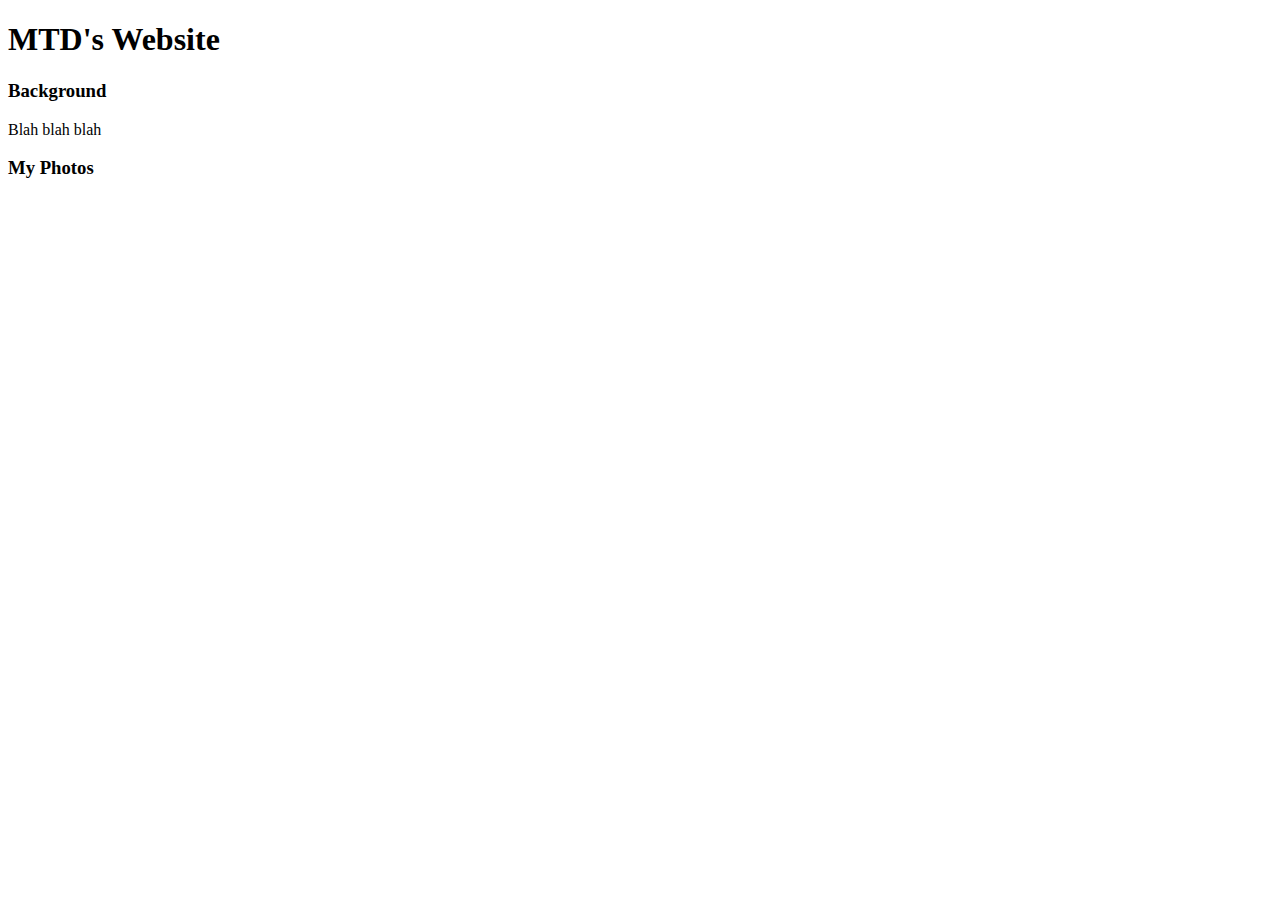
==== mywebsite.html @ 6605dbf4 "My Website Take 1" ====
<!DOCTYPE html>
<!-- My Website -->
<html>
  <head>
    <meta charset="UTF-8">
    <title>MTD's Website</title>
    <link rel="stylesheet" href="application.css">
  </head>

  <body>
    <h1>MTD's Website</h1>
    <h3>Background</h3>
    <div id="background">Blah blah blah </div>
    <div id="photos">
      <h3>My Photos</h3>
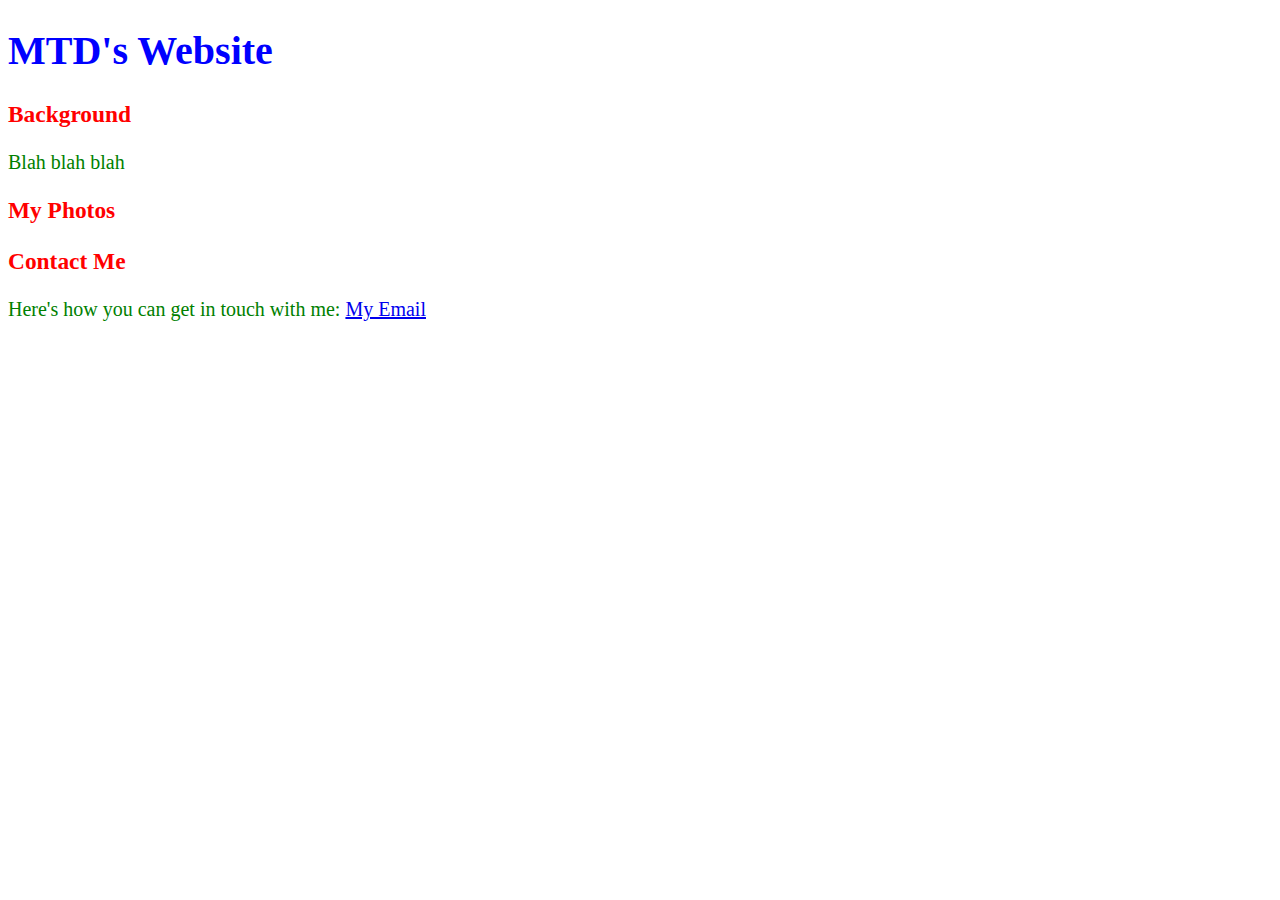
==== commit 8e5e0038: "my website take 2" ====
--- a/mywebsite.html
+++ b/mywebsite.html
@@ -4,7 +4,7 @@
   <head>
     <meta charset="UTF-8">
     <title>MTD's Website</title>
-    <link rel="stylesheet" href="application.css">
+    <link rel="stylesheet" href="applications.css">
   </head>
 
   <body>
@@ -13,4 +13,13 @@
     <div id="background">Blah blah blah </div>
     <div id="photos">
       <h3>My Photos</h3>
+    </div>
+    <h3>Contact Me</h3>
+    <div id="background">Here's how you can get in touch with me: <a
+         href='mailto:mtdowd@gmail.com'>My Email</a></div>
+
+  </body>
+
+</html>
+
       
--- a/applications.css
+++ b/applications.css
@@ -0,0 +1,17 @@
+h1 {
+  color: blue;
+}
+h3 {
+  color: red;
+}
+body {
+  font-size: 20px;
+}
+#background {
+  color: green;
+}
+img {
+  border: 1px solid gray;
+  margin: 10px;
+  float: left;
+}
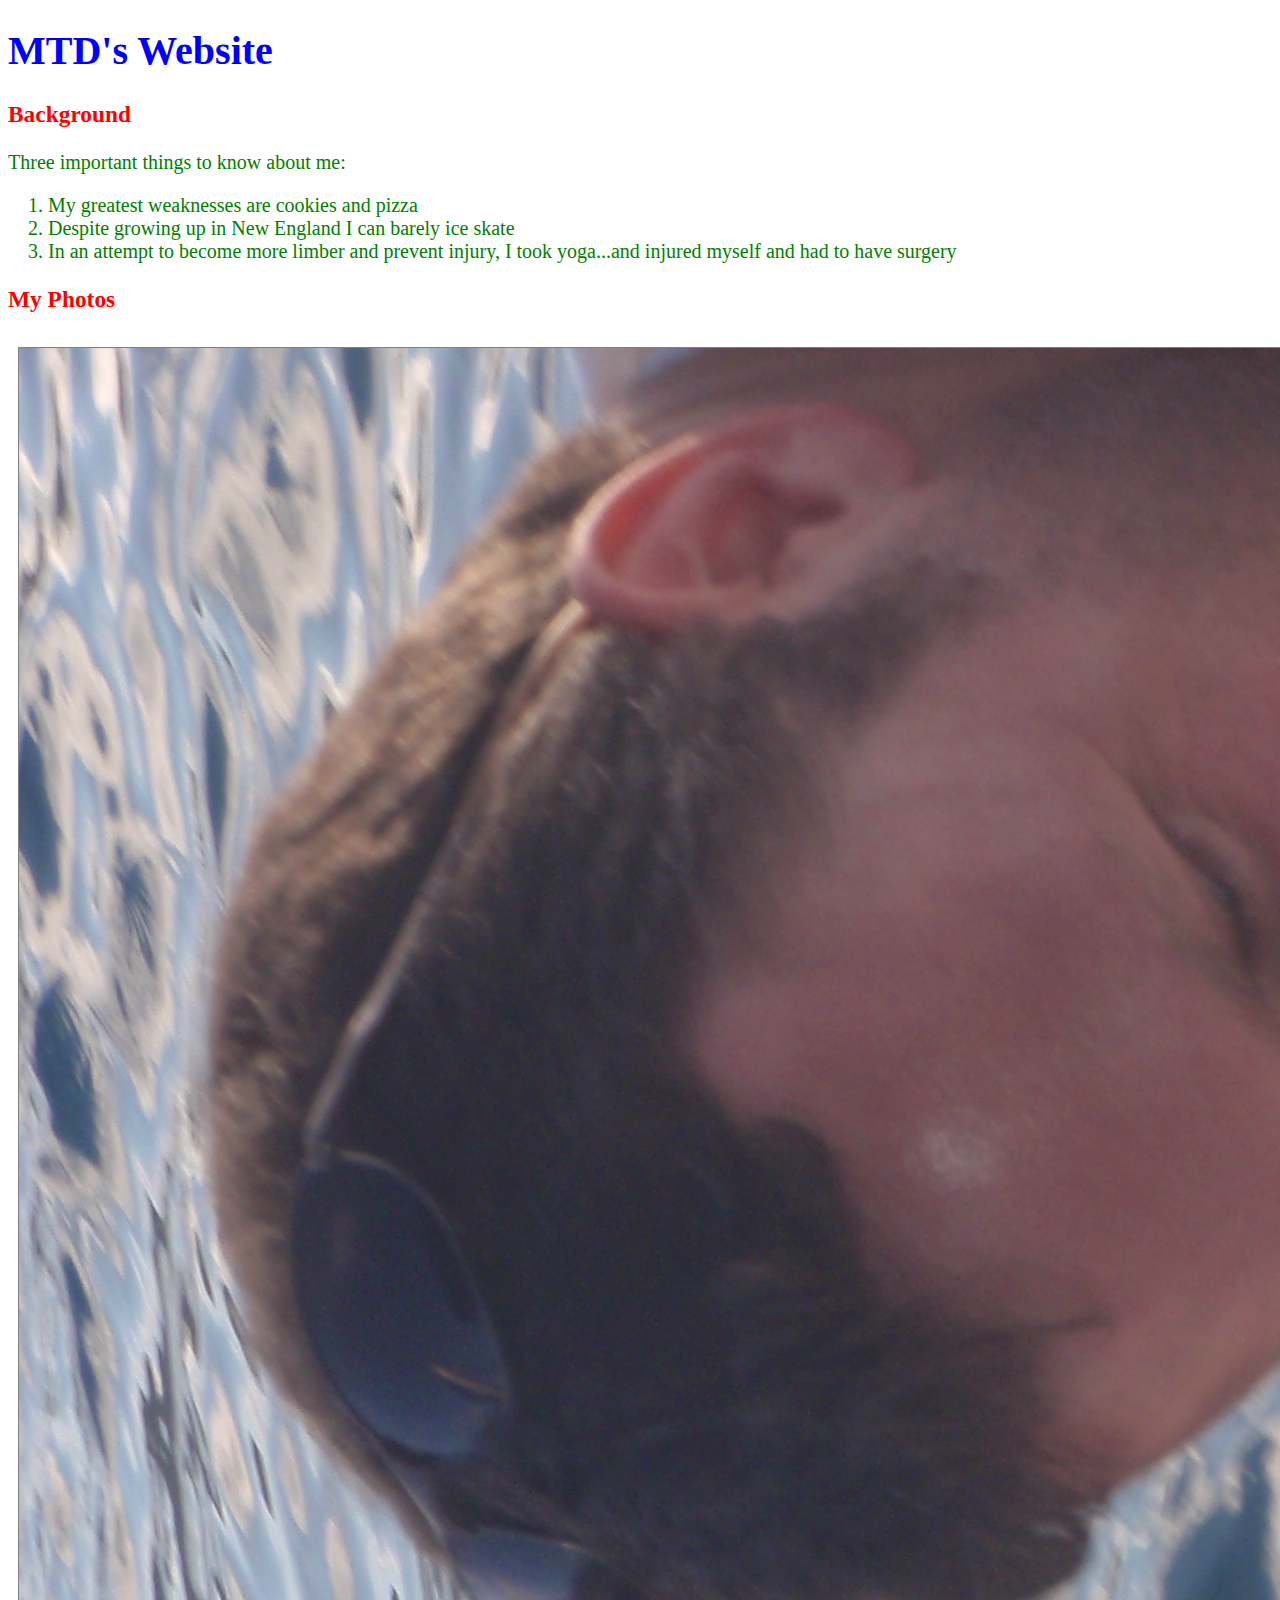
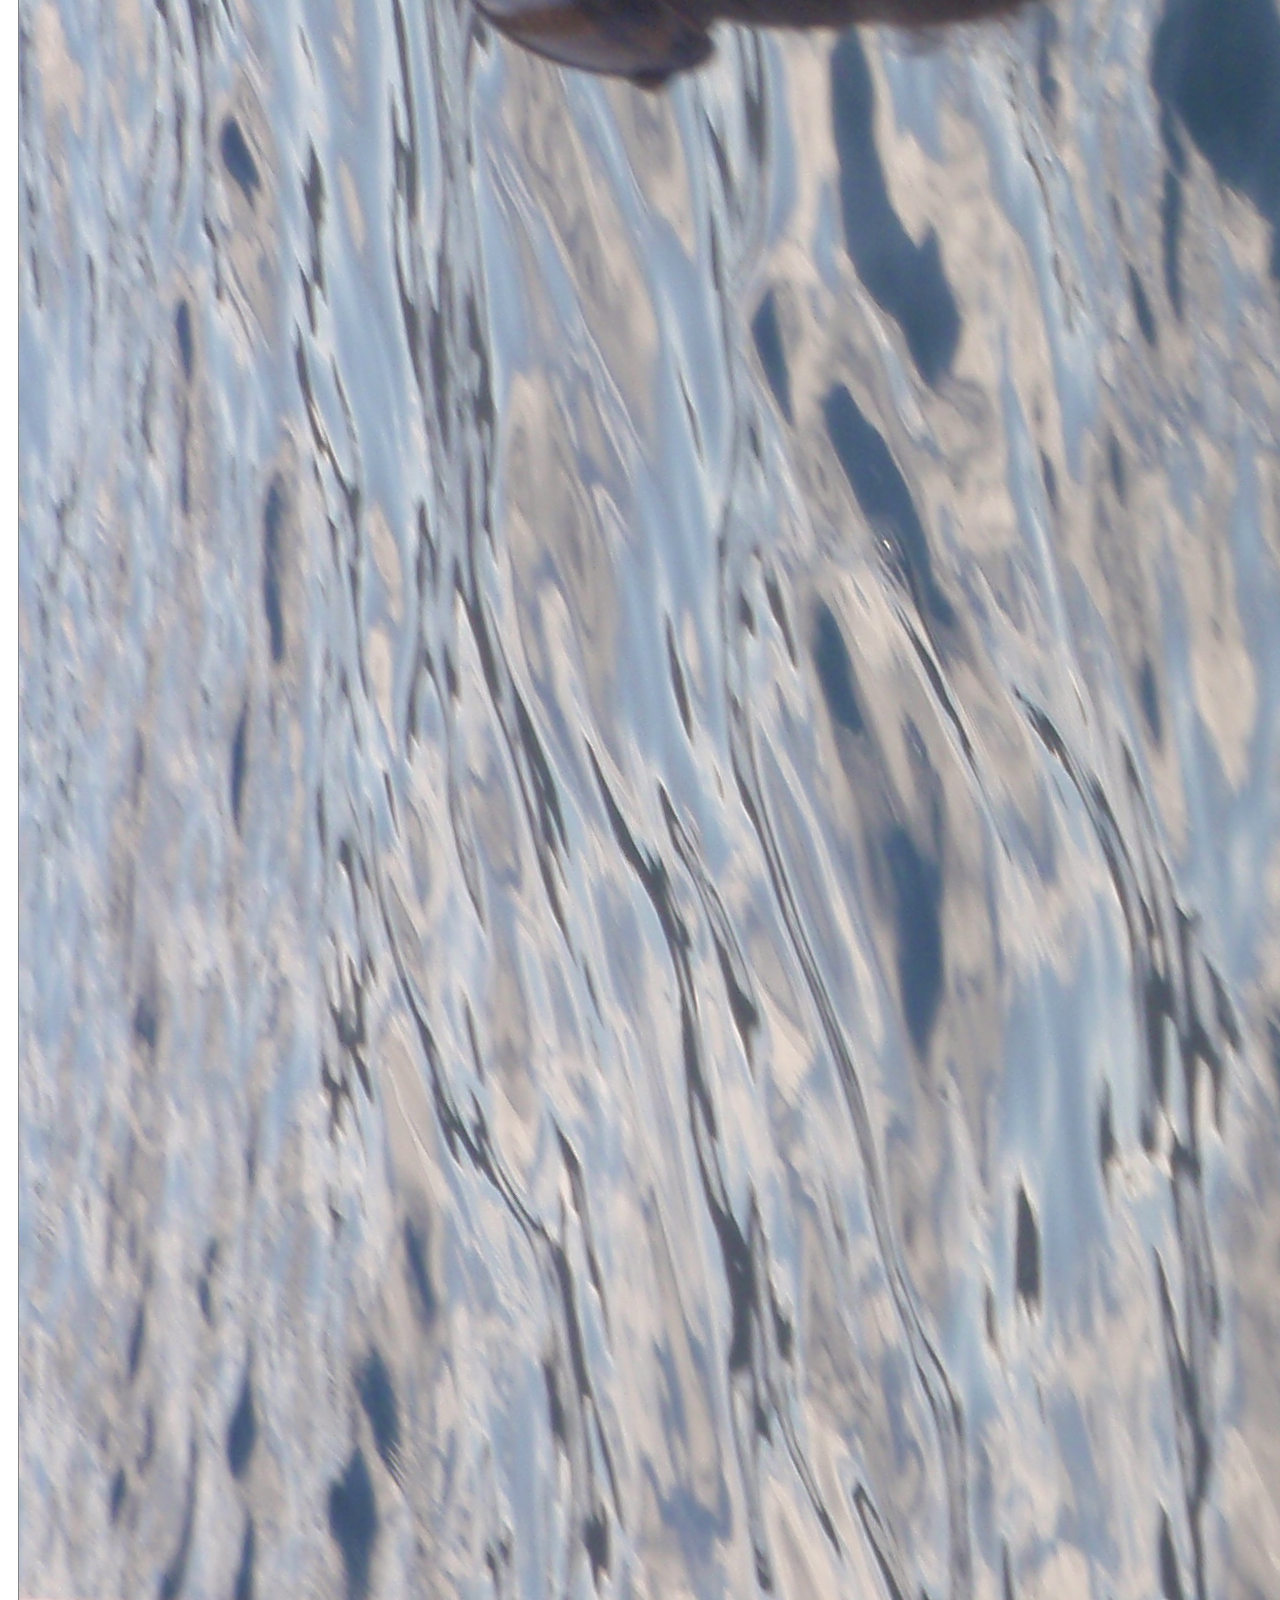
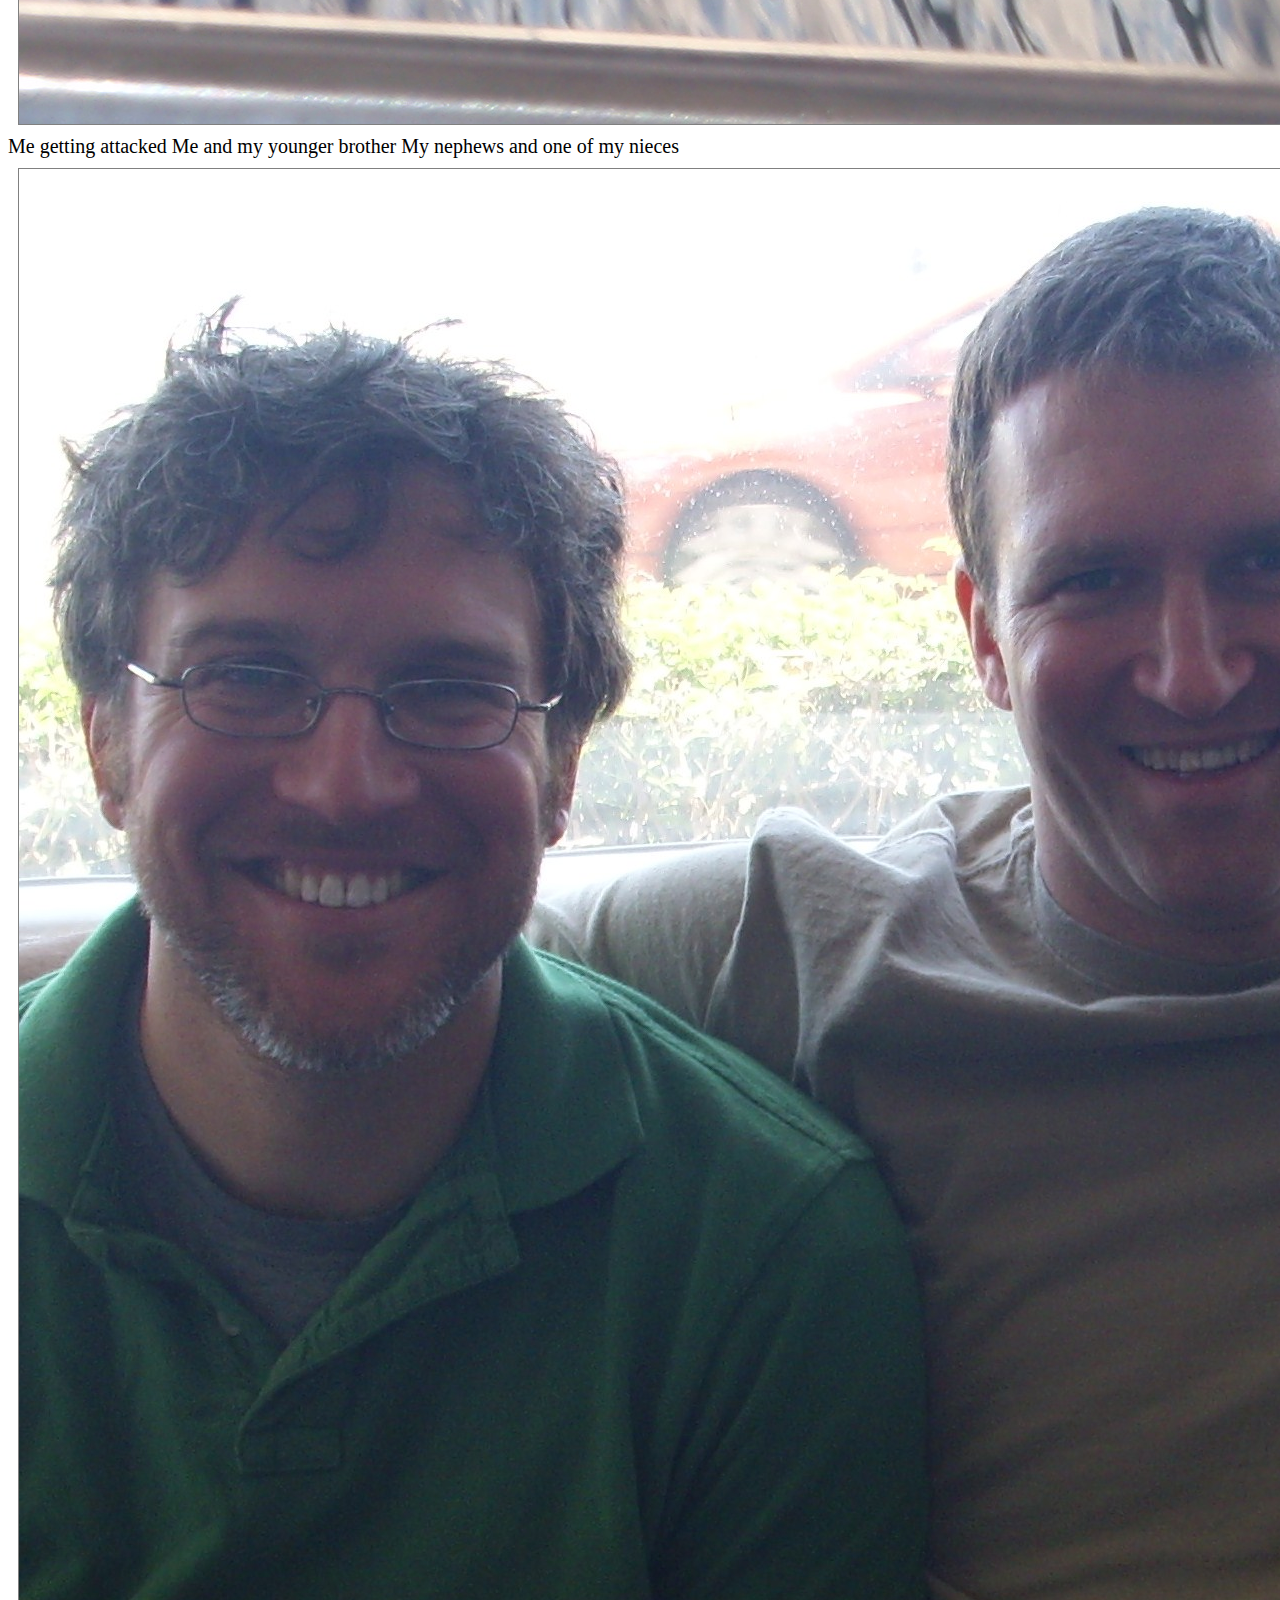
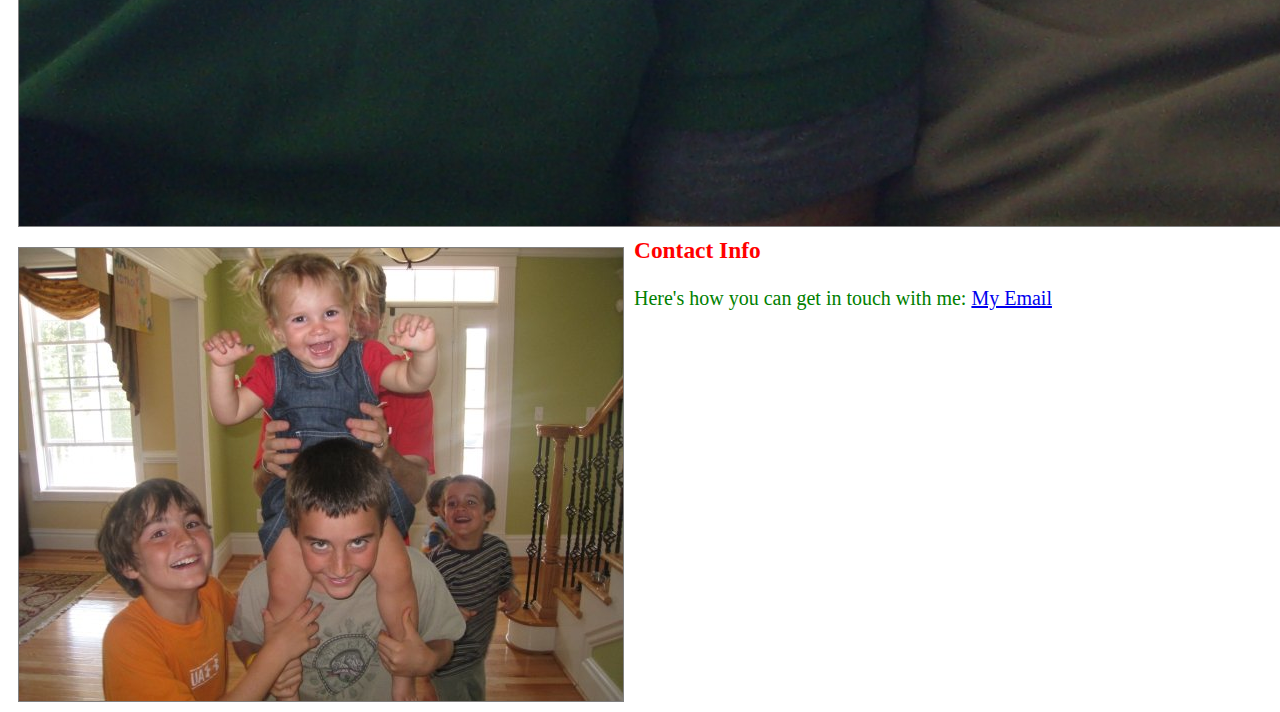
==== commit 661a271a: "my website take 3" ====
--- a/mywebsite.html
+++ b/mywebsite.html
@@ -10,11 +10,21 @@
   <body>
     <h1>MTD's Website</h1>
     <h3>Background</h3>
-    <div id="background">Blah blah blah </div>
+    <div id="background">Three important things to know about me:
+      <ol>
+        <li>My greatest weaknesses are cookies and pizza</li>
+        <li>Despite growing up in New England I can barely ice skate</li>
+        <li>In an attempt to become more limber and prevent injury, I took
+          yoga...and injured myself and had to have surgery</li>
+      </ol>
+    </div>
     <div id="photos">
       <h3>My Photos</h3>
+      <img src='fish_attack.JPG' alt="Fish Attack">Me getting attacked
+      <img src='brothers.JPG' alt="Brothers">Me and my younger brother
+      <img src='family.jpg' alt="Family">My nephews and one of my nieces
     </div>
-    <h3>Contact Me</h3>
+    <h3>Contact Info</h3>
     <div id="background">Here's how you can get in touch with me: <a
          href='mailto:mtdowd@gmail.com'>My Email</a></div>
 
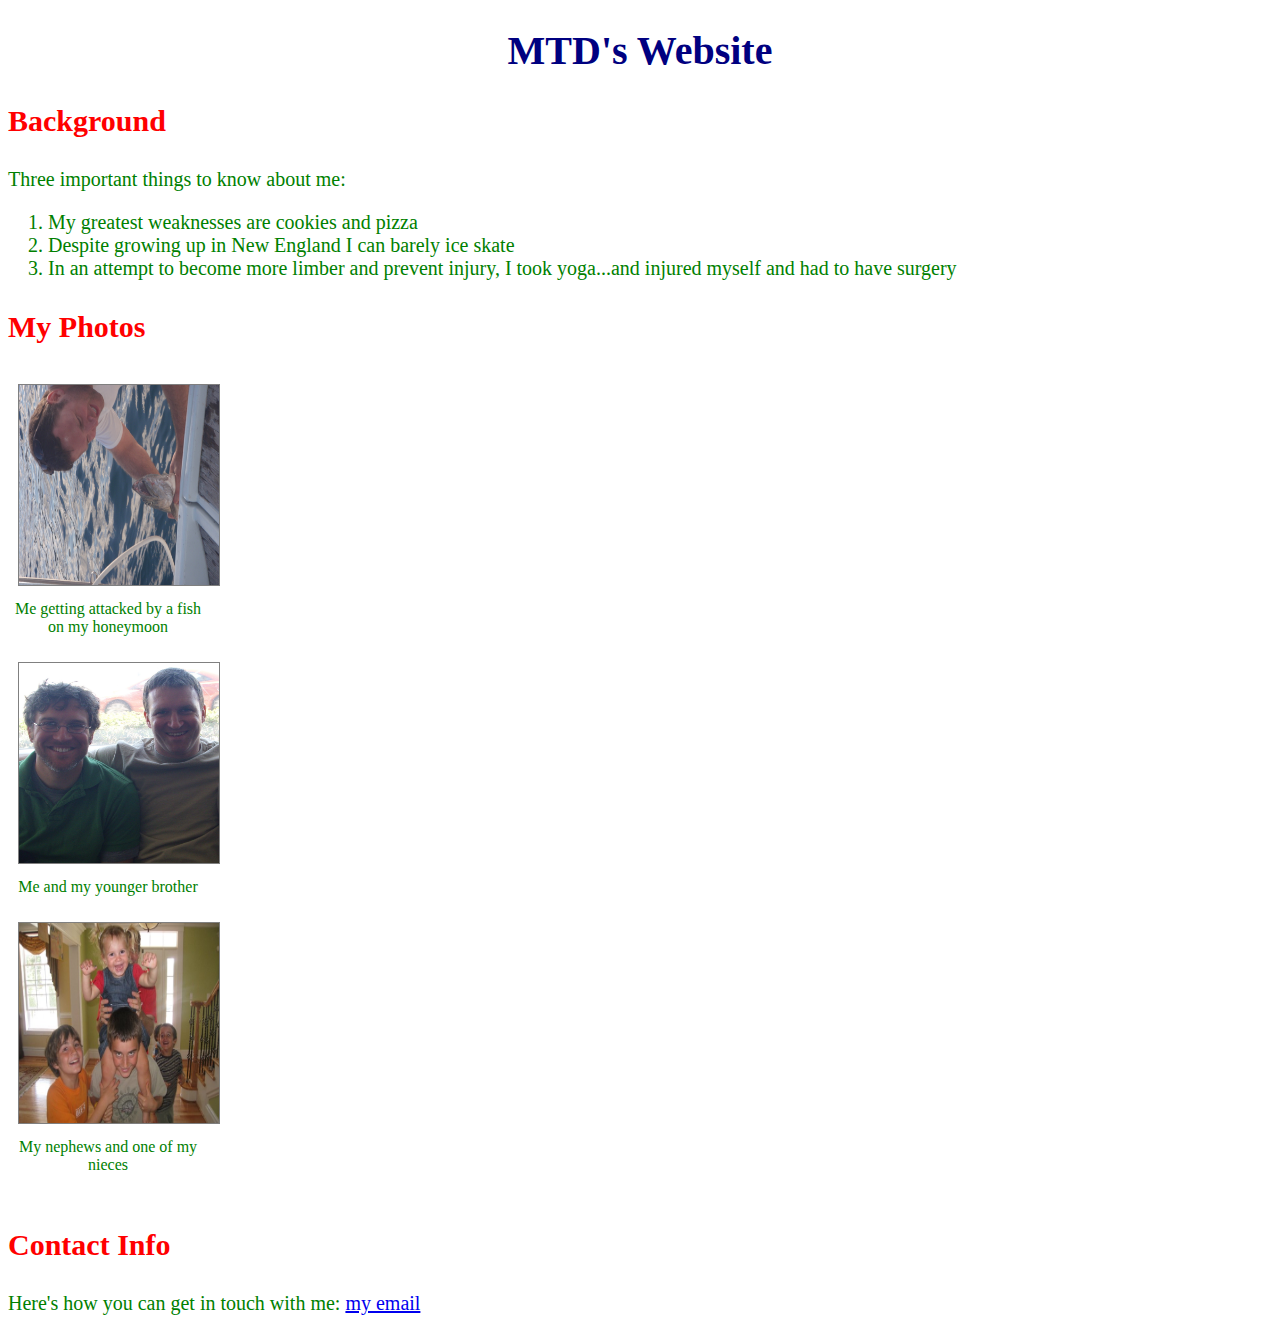
==== commit 052d3dae: "My Website: Final Take" ====
--- a/mywebsite.html
+++ b/mywebsite.html
@@ -18,15 +18,18 @@
           yoga...and injured myself and had to have surgery</li>
       </ol>
     </div>
+      <h3>My Photos</h3>
     <div id="photos">
-      <h3>My Photos</h3>
-      <img src='fish_attack.JPG' alt="Fish Attack">Me getting attacked
-      <img src='brothers.JPG' alt="Brothers">Me and my younger brother
-      <img src='family.jpg' alt="Family">My nephews and one of my nieces
+      <p><img src='fish_attack.JPG' alt="Fish Attack">Me getting attacked by
+      a fish on my honeymoon</p>
+      <p><img src='brothers.JPG' alt="Brothers">Me and my younger
+      brother</p>
+      <p><img src='family.jpg' alt="Family">My nephews and one of my
+      nieces</p>
     </div>
     <h3>Contact Info</h3>
     <div id="background">Here's how you can get in touch with me: <a
-         href='mailto:mtdowd@gmail.com'>My Email</a></div>
+         href='mailto:mtdowd@gmail.com'>my email</a></div>
 
   </body>
 
--- a/applications.css
+++ b/applications.css
@@ -1,8 +1,10 @@
 h1 {
-  color: blue;
+  color: navy;
+  text-align: center;
 }
 h3 {
   color: red;
+  font-size: 30px;
 }
 body {
   font-size: 20px;
@@ -10,8 +12,16 @@
 #background {
   color: green;
 }
+#photos {
+  color: green;
+  width: 200px;
+  font-size: 80%;
+  text-align: center;
+  padding-bottom: 0.5em;
+}
 img {
   border: 1px solid gray;
   margin: 10px;
-  float: left;
+  height: 200px;
+  width: 200px;
 }
